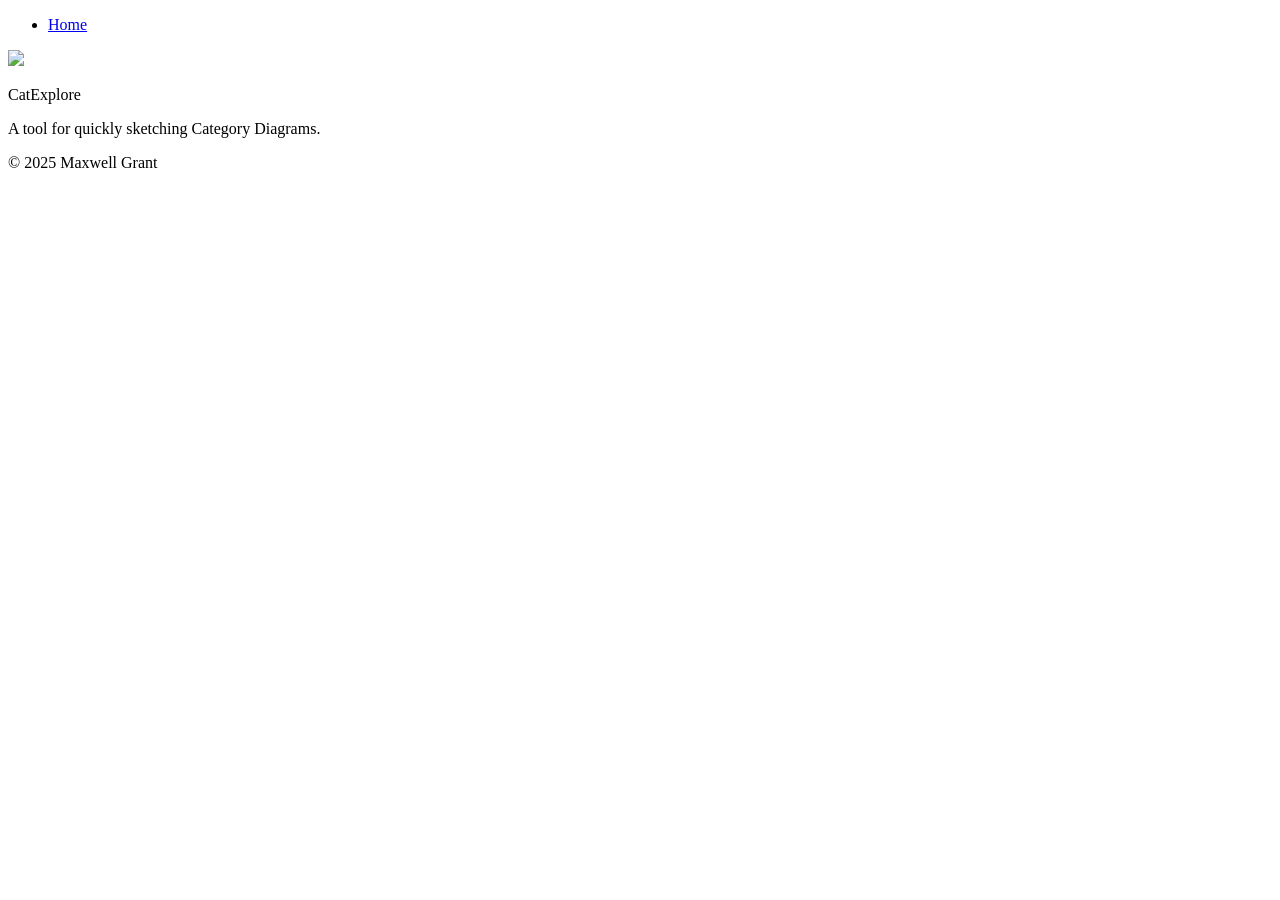
==== tools/index.html @ 420bf708 "catexplore tools" ====
<!DOCTYPE html>
<html lang="en">
<head>
    <meta charset="UTF-8">
    <meta http-equiv="X-UA-Compatible" content="IE=edge">
    <meta name="viewport" content="width=device-width, initial-scale=1.0">
    <title>My Portfolio</title>
    <link rel="stylesheet" href="css/styles.css">
</head>
<body>
    <header>
        <nav>
            <ul>
                <li><a href="index.html">Home</a></lili>
            </ul>
        </nav>
    </header>
        <section id="about" class="container">
            <img src='Images/CatExplore.png' id="roundedImage">
            <div class="flextainer">
                <p id="catchText">CatExplore</p>
                <p id="followText">A tool for quickly sketching Category Diagrams.</p>
            </div>
        </section>
    </main>
    <footer>
        <p>&copy; 2025 Maxwell Grant</p>
    </footer>
    <script src="js/script.js"></script>
</body>
</html>
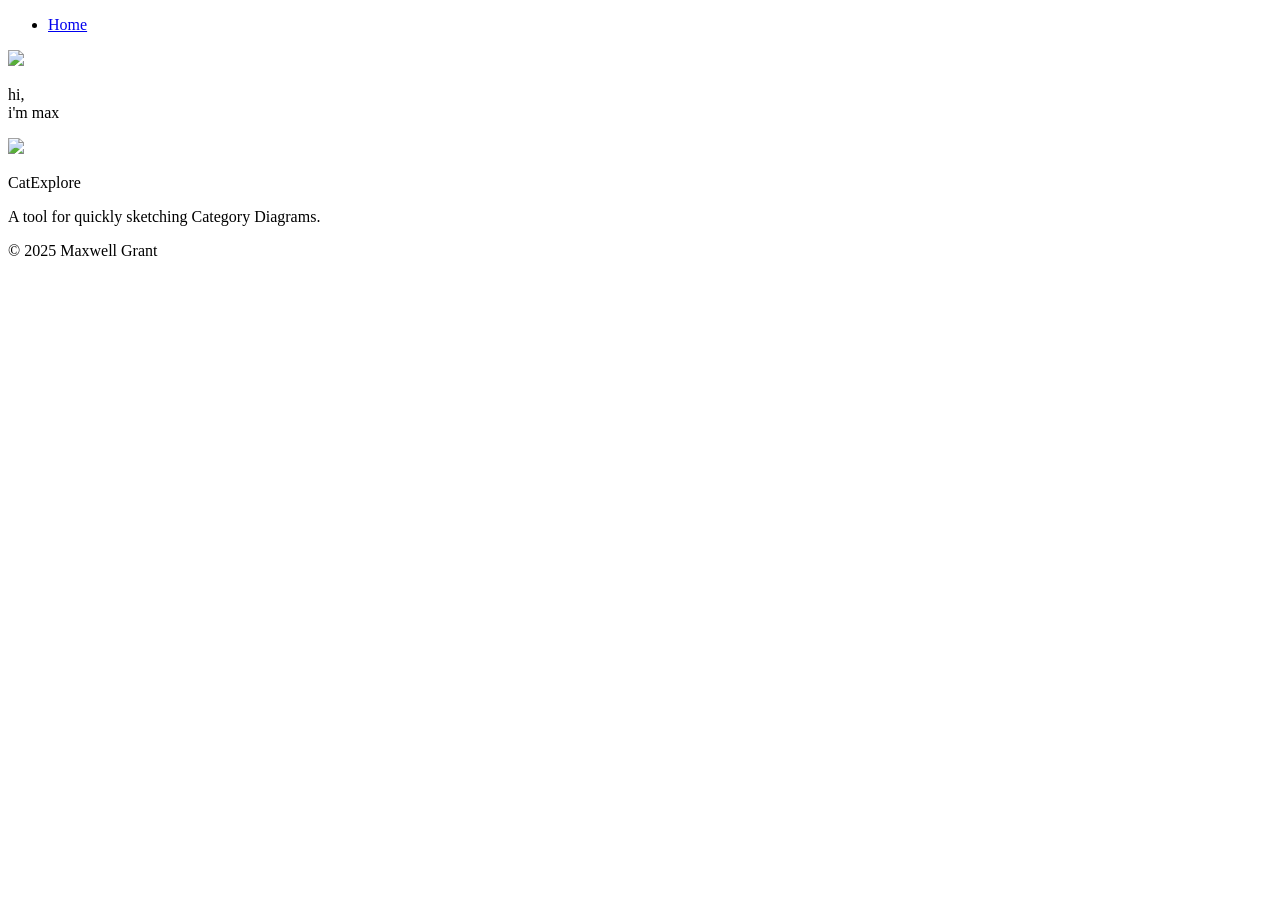
==== commit 9730dd02: "zz" ====
--- a/tools/index.html
+++ b/tools/index.html
@@ -15,6 +15,13 @@
             </ul>
         </nav>
     </header>
+    <div id="filling">
+        <div id="frontImageContainer">
+            <img src='Images/Me_Now.png' id="frontImage">
+        </div>
+        <p class="lead-text">hi,<br>i'm max</p>
+        <div class="gradient-overlay"></div>
+    </div>
         <section id="about" class="container">
             <img src='Images/CatExplore.png' id="roundedImage">
             <div class="flextainer">
